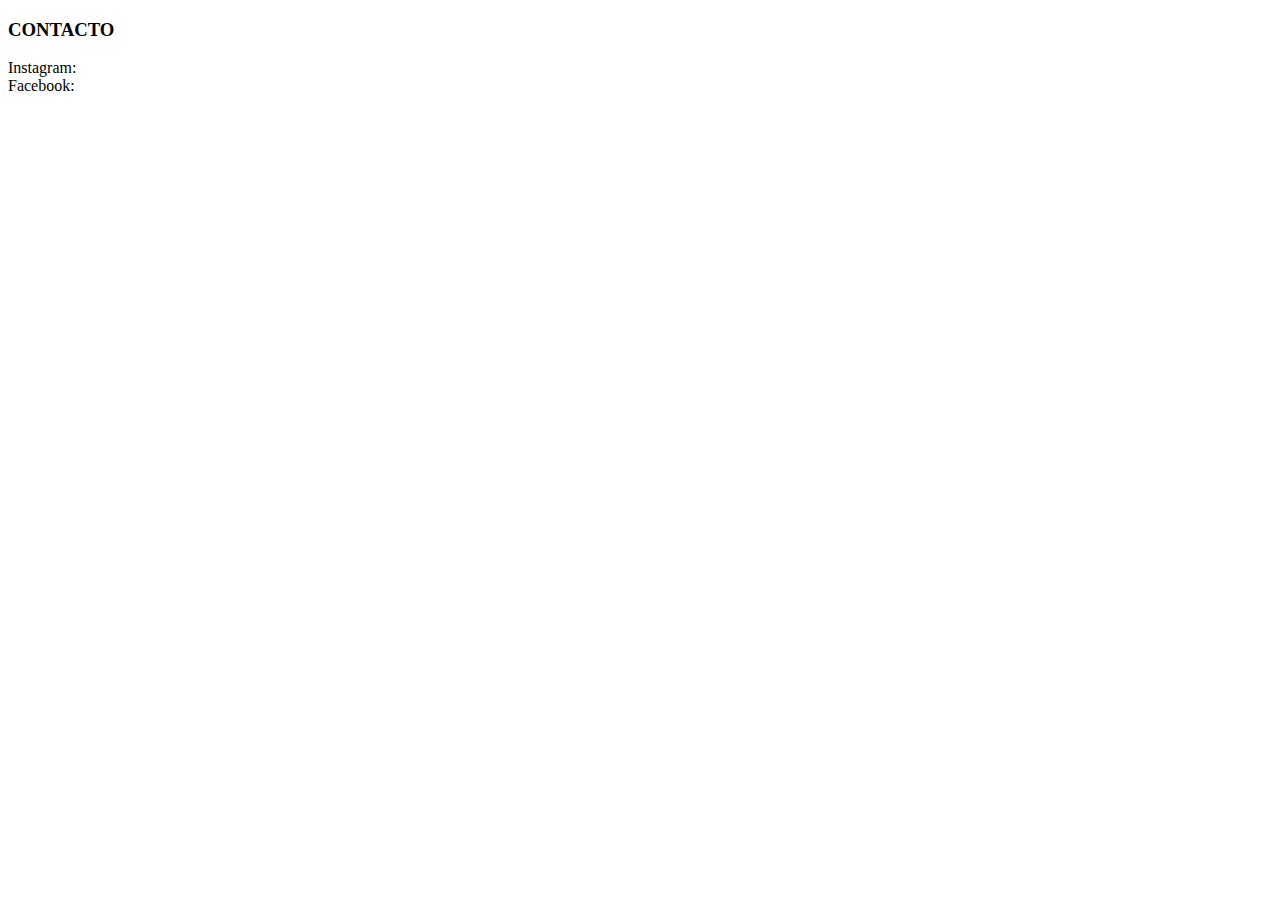
==== contacto.html @ 45739627 "carpincho" ====
<!DOCTYPE html>
<html lang="en">
<head>
    <meta charset="UTF-8">
    <meta http-equiv="X-UA-Compatible" content="IE=edge">
    <meta name="viewport" content="width=device-width, initial-scale=1.0">
    <link rel="stylesheet" href="index.html">
    <title>Document</title>
</head>
<body>
    <h3>CONTACTO</h3>
    <li>Instagram: <a href="https://instagram.com/carpincho_madariaga?igshid=YmMyMTA2M2Y="></a></li>
    <li> Facebook: <a href=""></a></li>
    
</body>
</html>
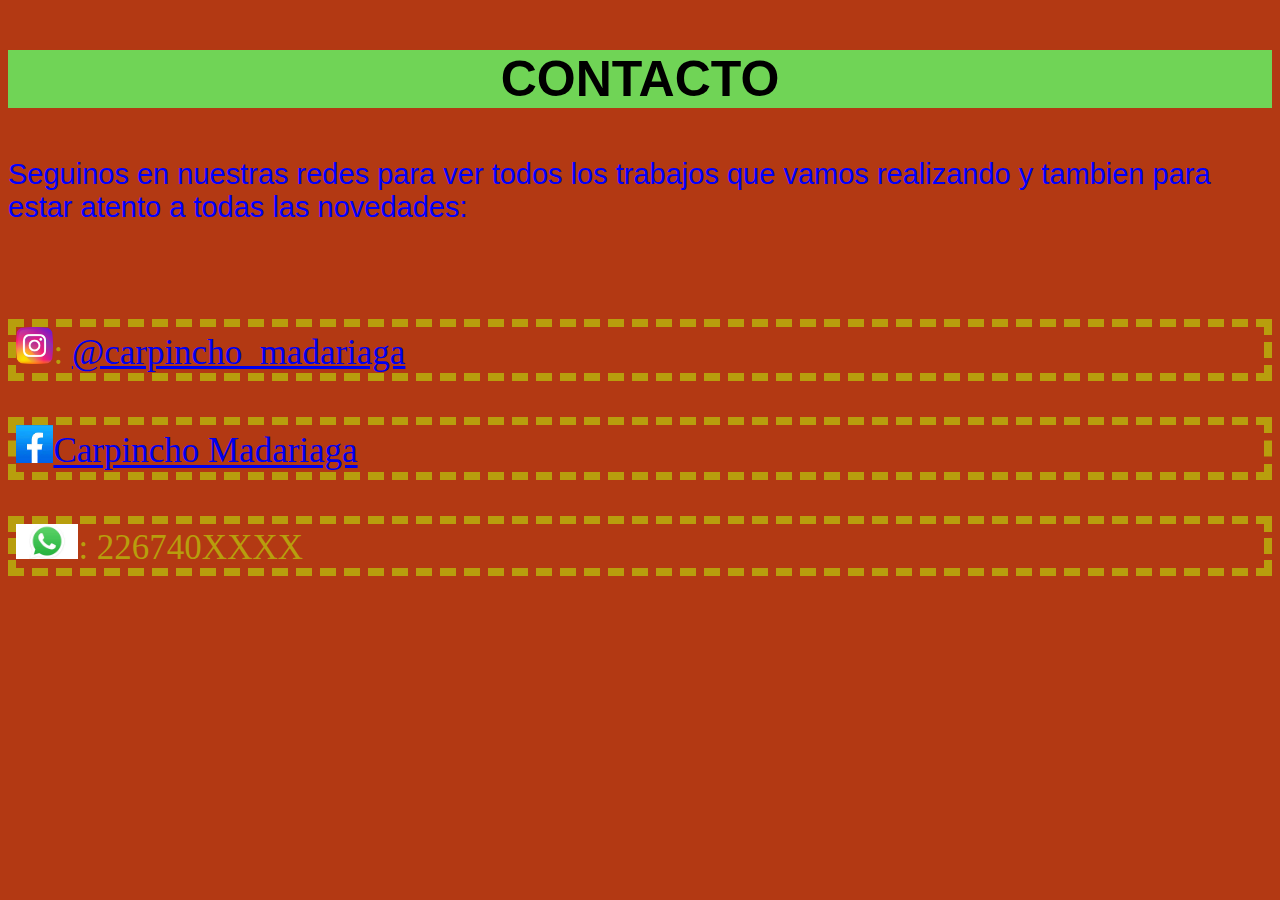
==== commit b941c4db: "carpincho" ====
--- a/contacto.html
+++ b/contacto.html
@@ -5,12 +5,21 @@
     <meta http-equiv="X-UA-Compatible" content="IE=edge">
     <meta name="viewport" content="width=device-width, initial-scale=1.0">
     <link rel="stylesheet" href="index.html">
-    <title>Document</title>
+    <link rel="stylesheet" href="styleContacto.css">
+    <title>CONTACTO</title>
 </head>
 <body>
+   
     <h3>CONTACTO</h3>
-    <li>Instagram: <a href="https://instagram.com/carpincho_madariaga?igshid=YmMyMTA2M2Y="></a></li>
-    <li> Facebook: <a href=""></a></li>
-    
+    <div class="subtitulo">
+    <p>Seguinos en nuestras redes  para ver todos los trabajos que vamos realizando  y tambien para estar atento a todas las novedades:</p> <br> <br> 
+</div>
+    <li><img src="./imagenes/insta.png" alt="logo instagram" id="insta">: <a href="https://www.instagram.com/carpincho_madariaga/" target="_blank">@carpincho_madariaga</a></li><br><br>
+    <li> <img src="./imagenes/face.jpg" alt="facebook" id="face"><a href="https://www.facebook.com/profile.php?id=100071771666947" target="_blank">Carpincho Madariaga</a></li> <br><br>
+    <li><img src="./imagenes/wp.jpg" alt="whatsapp" id="whatsapp">: 226740XXXX</li>
+
+
+
+
 </body>
 </html>--- a/styleContacto.css
+++ b/styleContacto.css
@@ -0,0 +1,41 @@
+body{
+    background-color:  rgb(179, 57, 19);
+}
+
+h3{text-align: center;
+    background-color: rgb(112, 212, 86);
+    color: black;
+    border-color: darkred 15px;
+    font-size: 50px;
+    font-family: Arial, Helvetica, sans-serif;
+}
+li{
+    color: rgb(184, 158, 13);
+    font-size: 35px;
+    font-family: Cambria, Cochin, Georgia, Times, 'Times New Roman', serif;
+    border: 8px dashed;
+}
+li:hover{
+    color:rgb(16, 30, 155)
+}
+.subtitulo{
+    font-size: 29px ;
+    border-top: 25%;
+    color: blue;
+    font-family: sans-serif;
+}
+#insta{
+    width: 3%;
+}
+#face{
+    width: 3%;
+}
+#whatsapp{
+    width: 5%;
+}
+.mapa{
+    background-color: brown;
+   text-align: center;
+   border:  solid 15px yellowgreen;
+   justify-content: center;
+}